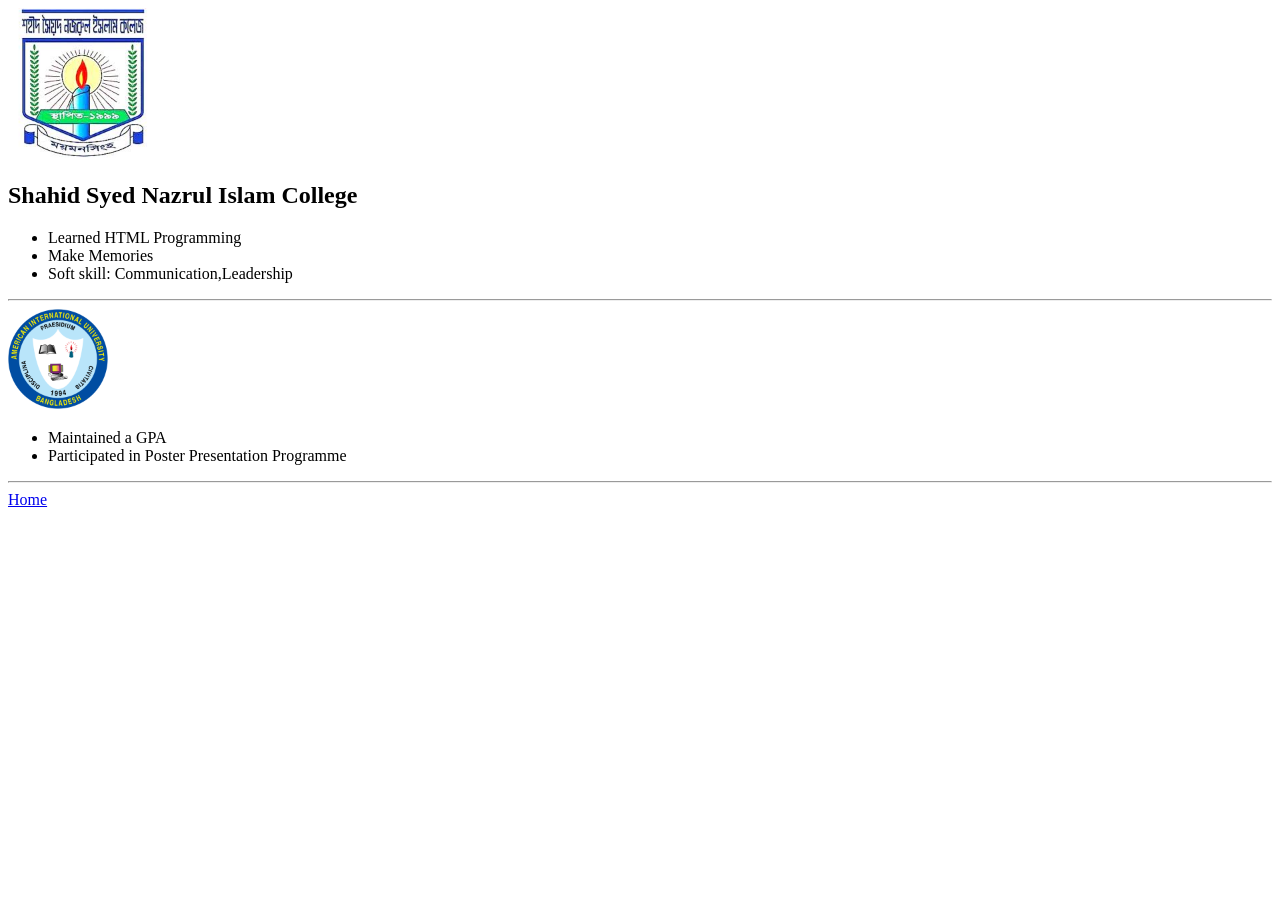
==== Portfolio/html/education.html @ 372f1aa1 "23-50616-1" ====
<!DOCTYPE html>
<html lang="en">
<head>
    <meta charset="UTF-8">
    <meta name="viewport" content="width=device-width, initial-scale=1.0">
    <title>Document</title>
</head>
<body>
    <img src="../Data/images/download.jpeg" alt ="College Logo" width="150" height="150">
    <h2>Shahid Syed Nazrul Islam College</h2>
    <ul>
        <li>Learned HTML Programming </li>
        <li>Make Memories </li>
        <li>Soft skill: Communication,Leadership</li>
    </ul>
    <hr>
    <img src="../Data/images/AIUB.png" alt="AIUB" width="100" height="100">
    <ul>
        <li>Maintained a GPA</li>
        <li>Participated in Poster Presentation Programme</li>
    </ul>
   <hr>
   <a href="../index.html">Home</a>
</body>
</html>
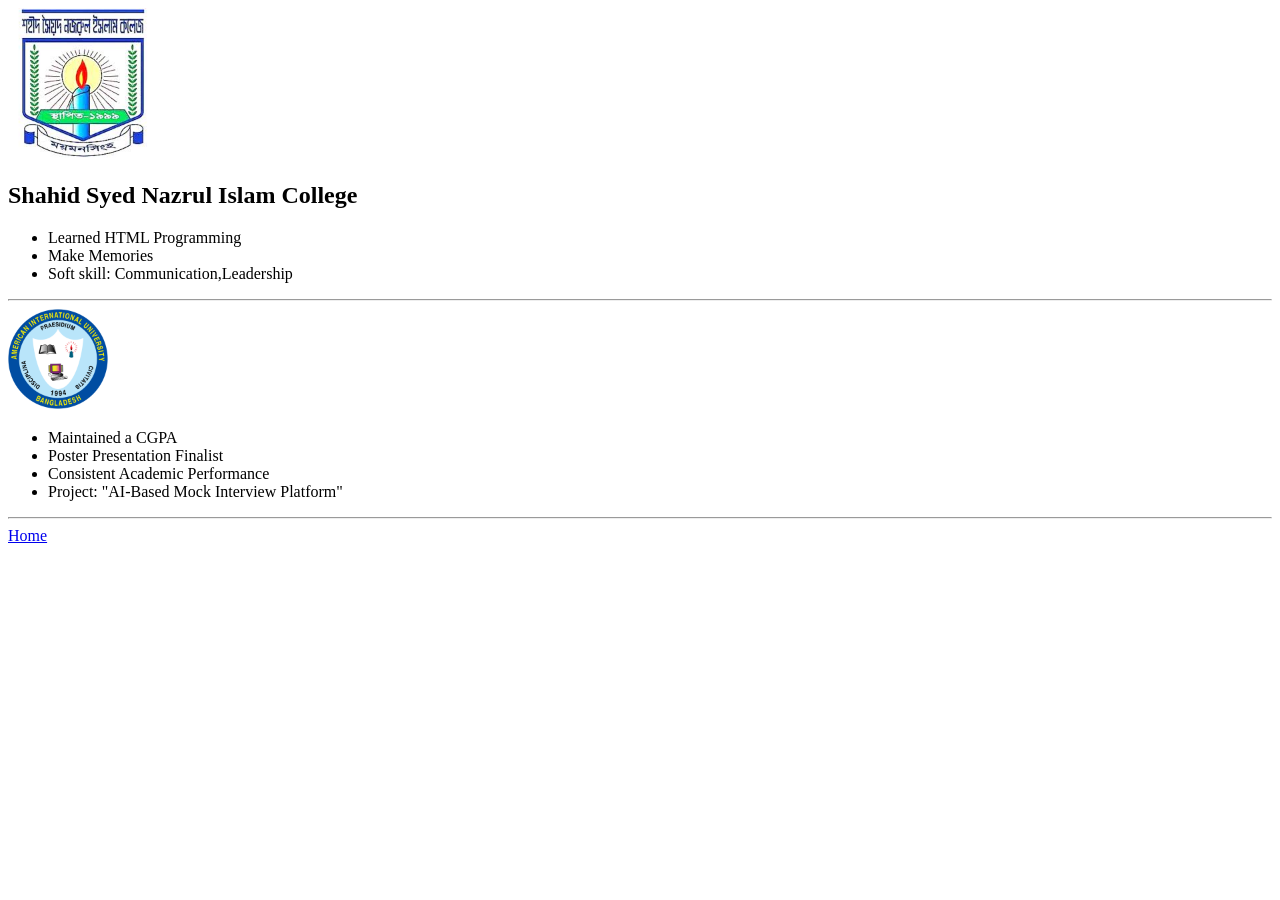
==== commit 833f90d4: "23-50616-1" ====
--- a/Portfolio/html/education.html
+++ b/Portfolio/html/education.html
@@ -1,12 +1,14 @@
 <!DOCTYPE html>
 <html lang="en">
+
 <head>
     <meta charset="UTF-8">
     <meta name="viewport" content="width=device-width, initial-scale=1.0">
     <title>Document</title>
 </head>
+
 <body>
-    <img src="../Data/images/download.jpeg" alt ="College Logo" width="150" height="150">
+    <img src="../Data/images/download.jpeg" alt="College Logo" width="150" height="150">
     <h2>Shahid Syed Nazrul Islam College</h2>
     <ul>
         <li>Learned HTML Programming </li>
@@ -16,10 +18,13 @@
     <hr>
     <img src="../Data/images/AIUB.png" alt="AIUB" width="100" height="100">
     <ul>
-        <li>Maintained a GPA</li>
-        <li>Participated in Poster Presentation Programme</li>
+        <li>Maintained a CGPA</li>
+        <li> Poster Presentation Finalist</li>
+        <li>Consistent Academic Performance</li>
+        <li>Project: "AI-Based Mock Interview Platform"</li>
     </ul>
-   <hr>
-   <a href="../index.html">Home</a>
+    <hr>
+    <a href="../index.html">Home</a>
 </body>
+
 </html>
